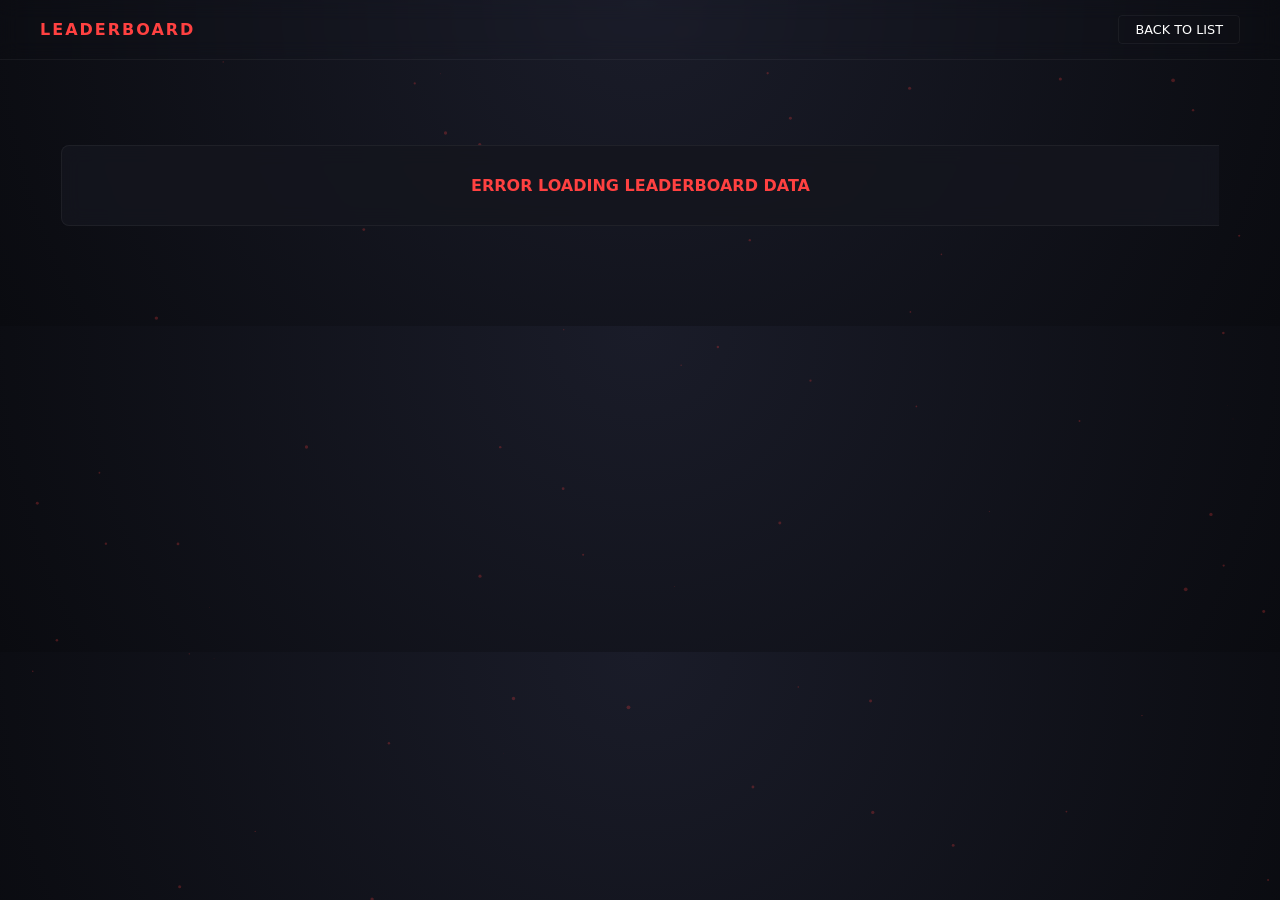
==== leaderboard.html @ 35ecfd85 "Add files via upload" ====
<!DOCTYPE html>
<html lang="en">
<head>
    <meta charset="UTF-8">
    <meta name="viewport" content="width=device-width, initial-scale=1.0">
    <title>LEADERBOARD | WAVE LIST</title>
    <link rel="icon" type="image/png" href="logo.ico">
    <link rel="stylesheet" href="style.css">

    <style>
        body { 
            overflow-y: auto; 
            background-color: #0b0c10; 
            margin: 0; 
            padding-bottom: 50px; 
            font-family: system-ui, -apple-system, sans-serif;
        }

        #canvas { 
            position: fixed; 
            top: 0; 
            left: 0; 
            width: 100vw; 
            height: 100vh; 
            z-index: 0; 
            pointer-events: none; 
        }

        .lb-container { 
            position: relative; 
            z-index: 1; 
            width: 92%;
            max-width: 1350px; 
            margin: 40px auto; 
            padding: 0 10px; 
        }

        .podium-container {
            display: flex;
            gap: 24px;
            justify-content: center;
            align-items: flex-end;
            margin-bottom: 35px;
        }

        .pod-card {
            position: relative;
            flex: 1;
            max-width: 400px;
            background: rgba(20, 22, 30, 0.85);
            border: 1px solid var(--border, rgba(255, 255, 255, 0.1));
            border-radius: 12px;
            padding: 22px 18px;
            text-align: center;
            backdrop-filter: blur(12px);
            overflow: hidden;
            box-shadow: 0 10px 30px rgba(0,0,0,0.5);
            transition: transform 0.3s ease;
        }

        .pod-card:hover { transform: translateY(-4px); }

        .pod-card.rank-1 {
            order: 2;
            border-color: #ffd700;
            box-shadow: 0 0 25px rgba(255, 215, 0, 0.25);
            padding-top: 28px;
        }

        .pod-card.rank-2 { order: 1; border-color: #c0c0c0; }
        .pod-card.rank-3 { order: 3; border-color: #cd7f32; }

        .pod-bg {
            position: absolute;
            top: 0;
            left: 0;
            width: 100%;
            height: 100%;
            background-size: cover;
            background-position: center;
            opacity: 0.2;
            z-index: 0;
            pointer-events: none;
        }

        .pod-content {
            position: relative;
            z-index: 1;
        }

        .crown-icon {
            font-size: 1.8rem;
            margin-bottom: 5px;
            display: block;
        }

        .pod-name {
            font-size: 1.25rem;
            font-weight: 800;
            margin-bottom: 4px;
            text-decoration: none;
            display: block;
        }

        .pod-pts {
            font-size: 1.35rem;
            font-weight: 900;
            color: var(--accent, #ff4141);
            margin-bottom: 8px;
        }

        .pod-stats {
            font-size: 0.8rem;
            color: #888;
            display: flex;
            flex-direction: column;
            gap: 4px;
            align-items: center;
        }

        table { 
            width: 100%; 
            border-collapse: separate; 
            border-spacing: 0 10px; 
            table-layout: fixed;
        }

        tr { 
            background-color: rgba(20, 22, 30, 0.85); 
            backdrop-filter: blur(10px); 
            transition: transform 0.2s ease, background-color 0.2s ease;
            height: 62px;
            cursor: pointer;
        }

        tr:hover { 
            transform: scale(1.005); 
            filter: brightness(1.15);
        }

        td { 
            padding: 0 20px; 
            height: 62px;
            vertical-align: middle;
            border-top: 1px solid var(--border, rgba(255,255,255,0.08)); 
            border-bottom: 1px solid var(--border, rgba(255,255,255,0.08)); 
            white-space: nowrap;
            overflow: hidden;
            text-overflow: ellipsis;
            background: transparent;
        }

        td:first-child { 
            border-radius: 8px 0 0 8px; 
            border-left: 1px solid var(--border, rgba(255,255,255,0.08)); 
            width: 80px; 
            padding: 0 10px;
            text-align: center; 
            font-weight: 800; 
            font-size: 1rem;
            color: #fff;
        }

        td.col-player { width: 35%; }

        td.col-pts { 
            width: 25%;
            text-align: center; 
            color: var(--accent, #ff4141); 
            font-weight: 800; 
            font-size: 1.05rem;
        }

        td.col-hardest { 
            border-radius: 0 8px 8px 0; 
            border-right: 1px solid var(--border, rgba(255,255,255,0.08)); 
            text-align: right; 
            font-size: 0.9rem;
            color: #aaa;
            padding-right: 24px;
        }

        .player-wrapper {
            display: flex;
            flex-direction: column;
            justify-content: center;
        }

        .player-title { 
            font-weight: 700; 
            font-size: 1rem; 
            text-decoration: none; 
            overflow: hidden;
            text-overflow: ellipsis;
            white-space: nowrap;
        }

        .sub-stat {
            font-size: 0.75rem;
            color: #777;
            margin-top: 2px;
        }


        /* ==========================================
           TIER TITLE EFFECTS
           ========================================== */

        .tier-default {
            color: #ffffff !important;
        }

        .tier-bronze {
            color: #cd7f32 !important;
        }

        .tier-silver {
            color: #c0c0c0 !important;
        }


        /* GOLD */

        .tier-gold {
            background: linear-gradient(
                90deg,
                #ffd700,
                #fff2a6,
                #ffd700,
                #fff2a6,
                #ffd700
            );
            background-size: 300% auto;
            -webkit-background-clip: text;
            background-clip: text;
            -webkit-text-fill-color: transparent;
            animation: goldMove 3s linear infinite;
        }

        @keyframes goldMove {
            0% {
                background-position: 0% center;
            }

            100% {
                background-position: 300% center;
            }
        }


        /* PLATINUM */

        .tier-platinum {
            background: linear-gradient(
                90deg,
                #EDF9FF,
                #ffffff,
                #bfc1c2,
                #ffffff,
                #EDF9FF
            );
            background-size: 300% auto;
            -webkit-background-clip: text;
            background-clip: text;
            -webkit-text-fill-color: transparent;
            animation: platinumMove 3s linear infinite;
        }

        @keyframes platinumMove {
            0% {
                background-position: 0% center;
            }

            100% {
                background-position: 300% center;
            }
        }


        /* DIAMOND */

        .tier-diamond {
            background: linear-gradient(
                90deg,
                #b9f2ff,
                #ffffff,
                #00d2ff,
                #ffffff,
                #b9f2ff
            );
            background-size: 300% auto;
            -webkit-background-clip: text;
            background-clip: text;
            -webkit-text-fill-color: transparent;
            animation: diamondMove 3s linear infinite;
        }

        @keyframes diamondMove {
            0% {
                background-position: 0% center;
            }

            100% {
                background-position: 300% center;
            }
        }


        /* WAVE MASTER */

        .tier-wave-master {
            background: linear-gradient(
                90deg,
                #ff4141,
                #9b1cff,
                #ff4141,
                #9b1cff,
                #ff4141
            );
            background-size: 300% auto;
            -webkit-background-clip: text;
            background-clip: text;
            -webkit-text-fill-color: transparent;
            animation: waveMasterMove 2.5s linear infinite;
        }

        @keyframes waveMasterMove {
            0% {
                background-position: 0% center;
            }

            100% {
                background-position: 300% center;
            }
        }


        @media (max-width: 768px) {
            .lb-container {
                width: 95%;
                padding: 0;
            }

            .podium-container {
                flex-direction: column;
                align-items: stretch;
            }

            .pod-card {
                max-width: none;
            }

            .pod-card.rank-1,
            .pod-card.rank-2,
            .pod-card.rank-3 {
                order: initial;
            }

            table {
                table-layout: auto;
            }

            td {
                padding: 0 10px;
            }

            td:first-child {
                width: 45px;
            }

            td.col-player {
                width: auto;
            }

            td.col-pts {
                width: 90px;
            }

            td.col-hardest {
                display: none;
            }
        }
    </style>
</head>

<body>

<canvas id="canvas"></canvas>

<nav style="position: relative; z-index: 1;">
    <div class="nav-logo">LEADERBOARD</div>
    <a href="index.html" class="nav-link">BACK TO LIST</a>
</nav>

<div class="lb-container">

    <div class="podium-container" id="podium-data"></div>

    <table>
        <tbody id="lb-data"></tbody>
    </table>

</div>

<script>

    const canvas = document.getElementById('canvas');
    const ctx = canvas.getContext('2d');

    let parts = [];

    function initCanvas() {

        canvas.width = window.innerWidth;
        canvas.height = window.innerHeight;

        parts = [];

        for (let i = 0; i < 80; i++) {

            parts.push({
                x: Math.random() * canvas.width,
                y: Math.random() * canvas.height,
                s: Math.random() * 2,
                sp: Math.random() * 0.4 + 0.1
            });

        }

    }


    function anim() {

        ctx.clearRect(
            0,
            0,
            canvas.width,
            canvas.height
        );

        parts.forEach(p => {

            ctx.fillStyle =
                "rgba(255,65,65,0.25)";

            ctx.beginPath();

            ctx.arc(
                p.x,
                p.y,
                p.s,
                0,
                Math.PI * 2
            );

            ctx.fill();

            p.y -= p.sp;

            if (p.y < 0) {
                p.y = canvas.height;
            }

        });

        requestAnimationFrame(anim);

    }


    window.addEventListener(
        'resize',
        initCanvas
    );

    initCanvas();
    anim();


    // ==========================================
    // TIER SYSTEM
    // ==========================================

    let tierData = [];


    async function loadTierData() {

        try {

            const response =
                await fetch(
                    `player-tiers.json?v=${Date.now()}`,
                    {
                        cache: "no-store"
                    }
                );


            if (!response.ok) {
                throw new Error(
                    `Tier data HTTP ${response.status}`
                );
            }


            tierData =
                await response.json();


            if (!Array.isArray(tierData)) {
                throw new Error(
                    "Tier data is not an array"
                );
            }

        } catch (error) {

            console.error(
                "Tier data loading error:",
                error
            );

            tierData = [];

        }

    }


    function getPlayerTier(points) {

        if (!tierData.length) {
            return null;
        }


        const totalPoints =
            Number(points || 0);


        /*
         * Wave Master has no maximum,
         * so check the minimum point
         * requirement normally.
         */

        for (const tier of tierData) {

            const min =
                Number(
                    tier.minPoints || 0
                );


            const max =
                tier.maxPoints === null ||
                tier.maxPoints === undefined
                    ? Infinity
                    : Number(
                        tier.maxPoints
                    );


            if (
                totalPoints >= min &&
                totalPoints <= max
            ) {

                return tier;

            }

        }


        return null;

    }


    function getTierClassFromTier(tier) {

        if (!tier) {
            return 'tier-default';
        }


        const effect =
            String(
                tier.effect || ''
            ).toLowerCase();


        if (
            effect ===
            'wave-master-gradient'
        ) {

            return 'tier-wave-master';

        }


        if (effect === 'diamond') {
            return 'tier-diamond';
        }


        if (effect === 'platinum') {
            return 'tier-platinum';
        }


        if (effect === 'gold') {
            return 'tier-gold';
        }


        if (effect === 'silver') {
            return 'tier-silver';
        }


        if (effect === 'bronze') {
            return 'tier-bronze';
        }


        return 'tier-default';

    }


    function getTierClass(points) {

        return getTierClassFromTier(
            getPlayerTier(points)
        );

    }


    async function load() {

        try {

            /*
             * Load the tier data separately so
             * it cannot break the leaderboard.
             */

            await loadTierData();


            const [
                levelsResponse,
                packsResponse
            ] = await Promise.all([

                fetch(
                    `levels.json?v=${Date.now()}`,
                    {
                        cache: "no-store"
                    }
                ),

                fetch(
                    `packs.json?v=${Date.now()}`,
                    {
                        cache: "no-store"
                    }
                )

            ]);


            const data =
                await levelsResponse.json();

            const packs =
                await packsResponse.json();


            data.sort(
                (a, b) =>
                    Number(b.points || 0) -
                    Number(a.points || 0)
            );


            // ==========================================
            // PLAYER DATA
            // ==========================================

            const scores = {};
            const playerLevels = {};
            const playerHardest = {};
            const displayNames = {};


            function normalizeName(name) {

                return String(name || '')
                    .replace(/\./g, '')
                    .trim()
                    .toLowerCase();

            }


            function registerPlayer(name) {

                const key =
                    normalizeName(name);

                if (!key) {
                    return null;
                }


                if (!displayNames[key]) {

                    displayNames[key] =
                        String(name)
                            .replace(/\./g, '')
                            .trim();

                }


                if (!playerLevels[key]) {

                    playerLevels[key] =
                        new Set();

                }


                return key;

            }


            function addCompletedLevel(
                playerName,
                level
            ) {

                const key =
                    registerPlayer(playerName);

                if (!key) {
                    return;
                }


                playerLevels[key].add(
                    String(level.name)
                        .toLowerCase()
                );


                const rank =
                    data.indexOf(level) + 1;


                const points =
                    rank <= 150
                        ? Number(level.points || 0)
                        : 0;


                scores[key] =
                    (scores[key] || 0) +
                    points;


                if (
                    !playerHardest[key] ||
                    Number(level.points || 0) >
                    Number(
                        playerHardest[key].points || 0
                    )
                ) {

                    playerHardest[key] =
                        level;

                }

            }


            // ==========================================
            // PROCESS LEVELS
            // ==========================================

            data.forEach(level => {

                const completedBy =
                    new Set();


                if (level.verifier) {

                    const verifierKey =
                        normalizeName(
                            level.verifier
                        );

                    if (verifierKey) {

                        completedBy.add(
                            verifierKey
                        );

                        registerPlayer(
                            level.verifier
                        );

                    }

                }


                if (
                    Array.isArray(
                        level.victors
                    )
                ) {

                    level.victors.forEach(
                        victor => {

                            const victorKey =
                                normalizeName(
                                    victor
                                );

                            if (!victorKey) {
                                return;
                            }


                            completedBy.add(
                                victorKey
                            );


                            registerPlayer(
                                victor
                            );

                        }
                    );

                }


                completedBy.forEach(
                    playerKey => {

                        if (
                            !playerLevels[playerKey]
                        ) {

                            playerLevels[playerKey] =
                                new Set();

                        }


                        playerLevels[playerKey].add(
                            String(level.name)
                                .toLowerCase()
                        );


                        const rank =
                            data.indexOf(level) + 1;


                        const points =
                            rank <= 150
                                ? Number(
                                    level.points || 0
                                )
                                : 0;


                        scores[playerKey] =
                            (
                                scores[playerKey] ||
                                0
                            ) + points;


                        if (
                            !playerHardest[playerKey] ||
                            Number(level.points || 0) >
                            Number(
                                playerHardest[playerKey]
                                    .points || 0
                            )
                        ) {

                            playerHardest[playerKey] =
                                level;

                        }

                    }
                );

            });


            // ==========================================
            // PROCESS PACKS
            // ==========================================

            Object.keys(playerLevels).forEach(
                playerKey => {

                    const completedLevels =
                        playerLevels[playerKey];


                    packs.forEach(pack => {

                        if (
                            !Array.isArray(
                                pack.levels
                            )
                        ) {

                            return;

                        }


                        const completed =
                            pack.levels.every(
                                levelName =>
                                    completedLevels.has(
                                        String(
                                            levelName
                                        ).toLowerCase()
                                    )
                            );


                        if (completed) {

                            scores[playerKey] =
                                (
                                    scores[playerKey] ||
                                    0
                                ) +
                                Number(
                                    pack.points || 0
                                );

                        }

                    });

                }
            );


            // ==========================================
            // SORT PLAYERS
            // ==========================================

            const sorted =
                Object.keys(scores)
                    .map(key => ({

                        key: key,

                        name:
                            displayNames[key] ||
                            key,

                        points:
                            scores[key]

                    }))
                    .sort((a, b) => {

                        if (
                            b.points !==
                            a.points
                        ) {

                            return (
                                b.points -
                                a.points
                            );

                        }

                        return a.name.localeCompare(
                            b.name
                        );

                    });


            // ==========================================
            // TOP 3
            // ==========================================

            const podiumContainer =
                document.getElementById(
                    'podium-data'
                );


            const top3 =
                sorted.slice(0, 3);


            let podiumHTML = "";


            top3.forEach(
                (player, index) => {

                    const rank =
                        index + 1;


                    const hardest =
                        playerHardest[
                            player.key
                        ];


                    const bgThumb =
                        hardest &&
                        hardest.thumbnail
                            ? hardest.thumbnail
                            : '';


                    const hardestName =
                        hardest
                            ? hardest.name
                            : '-';


                    const hardestClass =
                        hardest
                            ? getTierClass(
                                hardest.tier
                            )
                            : 'tier-default';


                    const compCount =
                        playerLevels[
                            player.key
                        ]
                            ? playerLevels[
                                player.key
                            ].size
                            : 0;


                    const playerTier =
                        getPlayerTier(
                            player.points
                        );


                    const playerTierClass =
                        getTierClassFromTier(
                            playerTier
                        );


                    const crown =
                        rank === 1
                            ? '👑'
                            : rank === 2
                                ? '🥈'
                                : '🥉';


                    podiumHTML += `

                        <div
                            class="pod-card rank-${rank}"
                        >

                            ${
                                bgThumb
                                    ? `
                                        <div
                                            class="pod-bg"
                                            style="
                                                background-image:url('${bgThumb}');
                                            "
                                        ></div>
                                    `
                                    : ''
                            }

                            <div
                                class="pod-content"
                            >

                                <span
                                    class="crown-icon"
                                >
                                    ${crown}
                                </span>


                                <a
                                    href="player.html?name=${encodeURIComponent(player.name)}"
                                    class="pod-name ${playerTierClass}"
                                >
                                    ${player.name}
                                </a>


                                <div
                                    class="pod-pts"
                                >
                                    ${player.points.toLocaleString()}
                                    PTS
                                </div>


                                <div
                                    class="pod-stats"
                                >

                                    <span>
                                        <strong>
                                            ${compCount}
                                        </strong>
                                        completed
                                    </span>


                                    <span>
                                        Hardest:

                                        <strong
                                            class="${hardestClass}"
                                        >
                                            ${hardestName}
                                        </strong>
                                    </span>

                                </div>

                            </div>

                        </div>

                    `;

                }
            );


            podiumContainer.innerHTML =
                podiumHTML;


            // ==========================================
            // REMAINING PLAYERS
            // ==========================================

            const table =
                document.getElementById(
                    'lb-data'
                );


            table.innerHTML = "";


            const remaining =
                sorted.slice(3);


            remaining.forEach(
                (player, i) => {

                    const rank =
                        i + 4;


                    const hardest =
                        playerHardest[
                            player.key
                        ];


                    const bgThumb =
                        hardest &&
                        hardest.thumbnail
                            ? hardest.thumbnail
                            : '';


                    const hardestName =
                        hardest
                            ? hardest.name
                            : '-';


                    const hardestClass =
                        hardest
                            ? getTierClass(
                                hardest.tier
                            )
                            : 'tier-default';


                    const compCount =
                        playerLevels[
                            player.key
                        ]
                            ? playerLevels[
                                player.key
                            ].size
                            : 0;


                    const playerTier =
                        getPlayerTier(
                            player.points
                        );


                    const playerTierClass =
                        getTierClassFromTier(
                            playerTier
                        );


                    const profileUrl =
                        `player.html?name=${encodeURIComponent(player.name)}`;


                    const bgStyle =
                        bgThumb
                            ? `
                                background:
                                linear-gradient(
                                    90deg,
                                    rgba(20,22,30,0.92) 0%,
                                    rgba(20,22,30,0.8) 100%
                                ),
                                url('${bgThumb}');

                                background-size:cover;
                                background-position:center;
                            `
                            : '';


                    table.innerHTML += `

                        <tr
                            style="${bgStyle}"
                            onclick="window.location.href='${profileUrl}'"
                        >

                            <td>
                                #${rank}
                            </td>


                            <td
                                class="col-player"
                            >

                                <div
                                    class="player-wrapper"
                                >

                                    <span
                                        class="player-title ${playerTierClass}"
                                    >
                                        ${player.name}
                                    </span>


                                    <div
                                        class="sub-stat"
                                    >
                                        ${compCount}
                                        completed
                                    </div>

                                </div>

                            </td>


                            <td
                                class="col-pts"
                            >
                                ${player.points.toLocaleString()}
                                PTS
                            </td>


                            <td
                                class="col-hardest"
                            >

                                <span
                                    style="opacity:0.5;"
                                >
                                    Hardest:
                                </span>


                                <strong
                                    class="${hardestClass}"
                                >
                                    ${hardestName}
                                </strong>

                            </td>

                        </tr>

                    `;

                }
            );


        } catch (error) {

            console.error(
                "Leaderboard loading error:",
                error
            );


            document.getElementById(
                'lb-data'
            ).innerHTML = `

                <tr>

                    <td
                        colspan="4"
                        style="
                            text-align:center;
                            color:#ff4141;
                            padding:30px;
                        "
                    >
                        ERROR LOADING
                        LEADERBOARD DATA
                    </td>

                </tr>

            `;

        }

    }


    load();

</script>

</body>
</html>
---- style.css ----
@import url('https://fonts.googleapis.com/css2?family=Inter:wght@400;700&display=swap');

:root {
    --bg: #0a0b10;
    --card: rgba(20, 22, 30, 0.8);
    --accent: #ff4141; /* Red accent from your reference */
    --gold: #ffcf4b;
    --silver: #bebebe;
    --bronze: #cd7f32;
    --border: rgba(255, 255, 255, 0.05);
}

* { box-sizing: border-box; transition: all 0.2s ease; }
body { 
    margin: 0; background: var(--bg); color: #fff; font-family: 'Inter', sans-serif; overflow: hidden;
    background-image: radial-gradient(circle at 50% 0%, #1a1c29 0%, #0a0b10 100%);
}

nav {
    height: 60px; display: flex; align-items: center; justify-content: space-between;
    padding: 0 40px; border-bottom: 1px solid var(--border); backdrop-filter: blur(10px);
}

.nav-logo { font-weight: 700; letter-spacing: 2px; color: var(--accent); }
.nav-link { color: #fff; text-decoration: none; font-size: 0.8rem; border: 1px solid var(--border); padding: 6px 16px; border-radius: 4px; }
.nav-link:hover { background: #fff; color: #000; }

.main-layout { display: flex; height: calc(100vh - 60px); }

/* SIDEBAR */
.sidebar { width: 360px; overflow-y: auto; padding: 20px; border-right: 1px solid var(--border); }
.sidebar::-webkit-scrollbar { width: 3px; }
.sidebar::-webkit-scrollbar-thumb { background: var(--accent); }

.list-item {
    background: var(--card); margin-bottom: 10px; padding: 12px;
    display: flex; align-items: center; gap: 15px; border-radius: 6px;
    border: 1px solid var(--border); cursor: pointer;
}

.list-item:hover { border-color: var(--accent); transform: translateX(5px); background: rgba(40, 44, 60, 0.8); }
.list-item:active { transform: scale(0.96); }

/* Top 3 Ranks */
.list-item.top-1 { border-left: 4px solid var(--gold); }
.list-item.top-2 { border-left: 4px solid var(--silver); }
.list-item.top-3 { border-left: 4px solid var(--bronze); }

.rank { font-weight: 700; width: 30px; font-size: 1rem; color: #555; }
.top-1 .rank { color: var(--gold); }
.top-2 .rank { color: var(--silver); }
.top-3 .rank { color: var(--bronze); }

.thumb-mini { width: 90px; height: 50px; border-radius: 4px; object-fit: cover; background: #000; }

/* CONTENT AREA */
.content { flex: 1; padding: 40px; overflow-y: auto; display: flex; flex-direction: column; align-items: center; }

.glass-card {
    background: var(--card); border: 1px solid var(--border); border-radius: 12px;
    width: 100%; max-width: 800px; padding: 25px; box-shadow: 0 20px 50px rgba(0,0,0,0.5);
}

.video-box { width: 100%; aspect-ratio: 16/9; border-radius: 8px; overflow: hidden; margin-bottom: 20px; }

.info-grid { display: grid; grid-template-columns: repeat(4, 1fr); gap: 10px; margin-top: 20px; }
.stat-card { background: rgba(255,255,255,0.02); padding: 12px; border-radius: 6px; border: 1px solid var(--border); }
.stat-label { font-size: 0.6rem; text-transform: uppercase; color: #666; margin-bottom: 4px; }
.stat-value { font-weight: 700; font-size: 0.85rem; }

.victors-box { margin-top: 25px; padding-top: 20px; border-top: 1px solid var(--border); }
.tag { display: inline-block; padding: 5px 12px; background: rgba(255, 65, 65, 0.1); border: 1px solid rgba(255, 65, 65, 0.2); color: var(--accent); border-radius: 4px; margin: 4px; font-size: 0.75rem; }

/* PLAYER LINKS (NEW ADDITION) */
.player-link {
    color: var(--accent);
    text-decoration: none;
    font-weight: 700;
}

.player-link:hover {
    text-decoration: underline;
    opacity: 0.85;
}
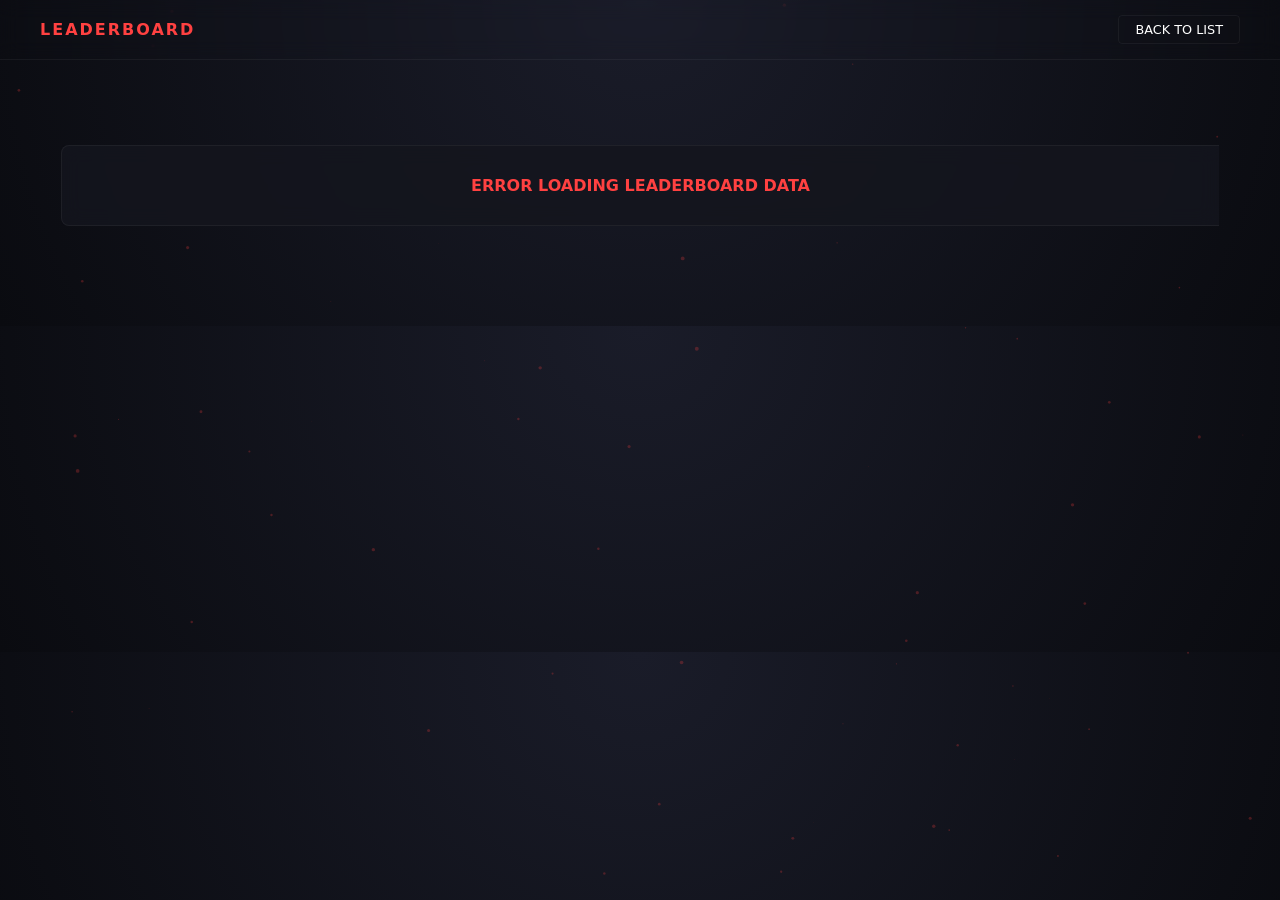
==== commit 81866c6c: "Update leaderboard.html" ====
--- a/leaderboard.html
+++ b/leaderboard.html
@@ -3,7 +3,7 @@
 <head>
     <meta charset="UTF-8">
     <meta name="viewport" content="width=device-width, initial-scale=1.0">
-    <title>LEADERBOARD | WAVE LIST</title>
+    <title>LEADERBOARD | WAVE LIST REBIRTH</title>
     <link rel="icon" type="image/png" href="logo.ico">
     <link rel="stylesheet" href="style.css">
 
